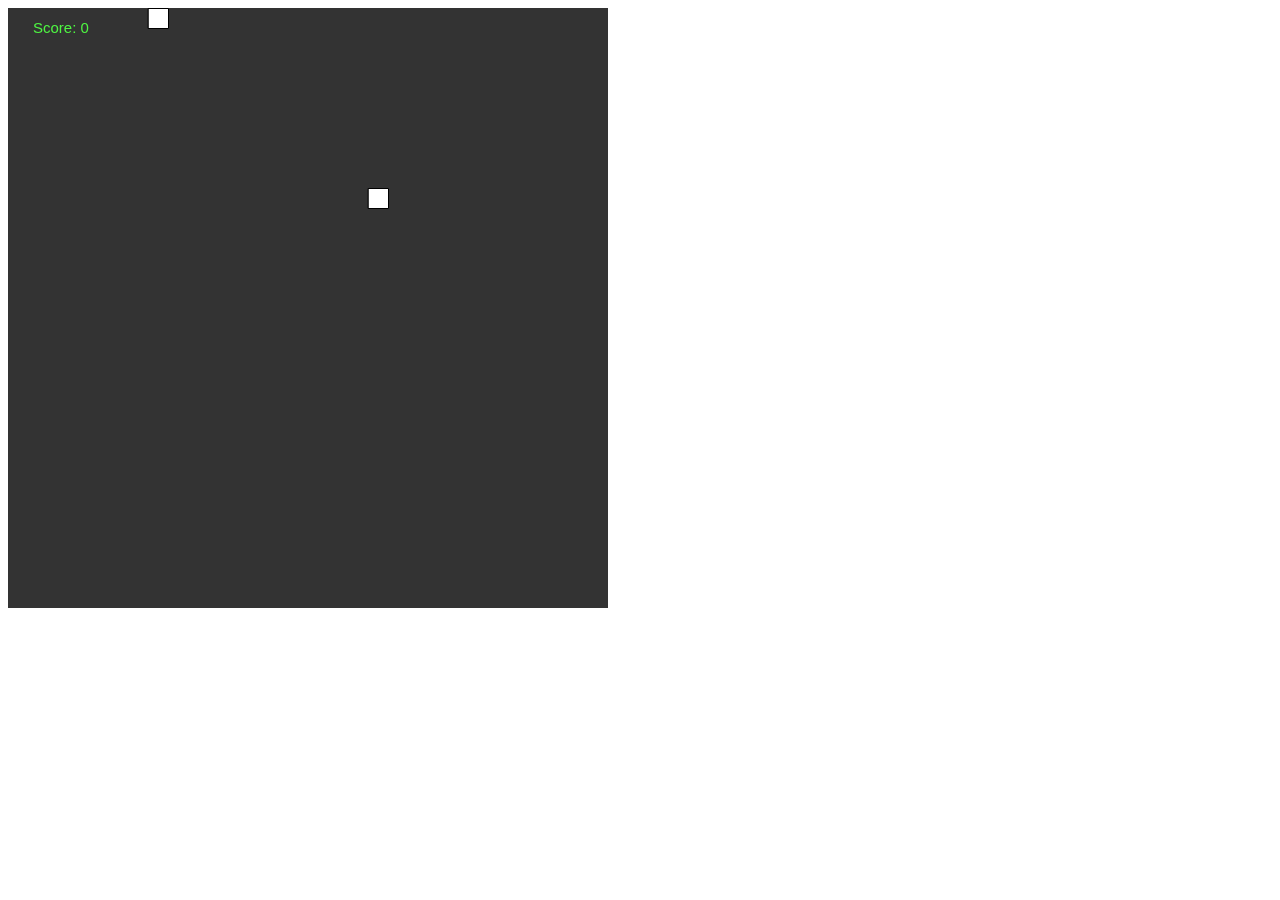
==== p5js/index.html @ ed97d566 "made the snake game using p5js." ====
<!DOCTYPE html>
<html lang="en">
<head>
    <meta charset="UTF-8">
    <title>Title</title>
    <script src="libraries/p5.js"></script>
    <script src="libraries/p5.dom.js"></script>
    <script src="libraries/p5.sound.js"></script>
    <script src="sketch.js"></script>
    <script src="snake.js"></script>
</head>
<body>

</body>
</html>
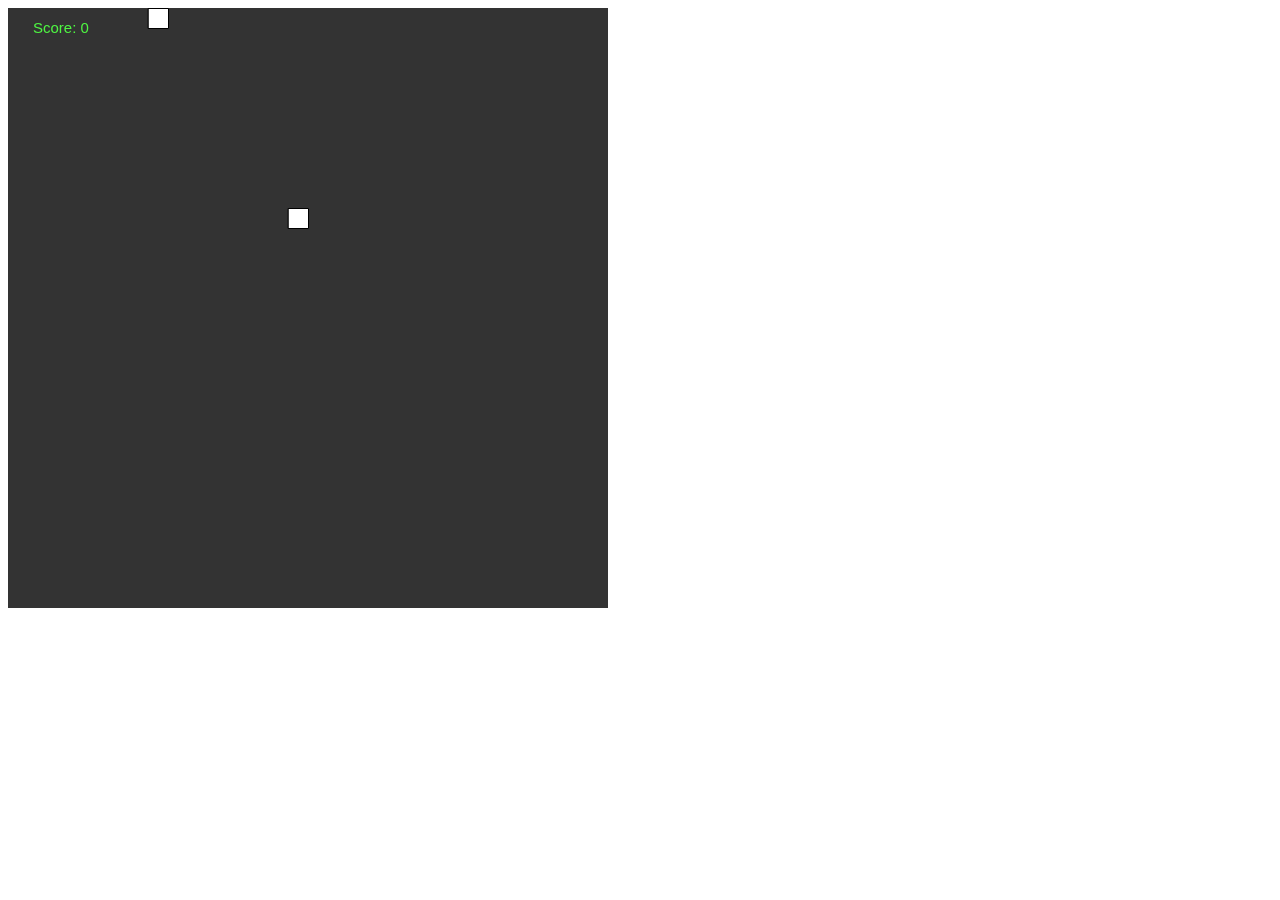
==== commit 8972d2f3: "small modifications to code." ====
--- a/p5js/index.html
+++ b/p5js/index.html
@@ -10,6 +10,5 @@
     <script src="snake.js"></script>
 </head>
 <body>
-
 </body>
 </html>